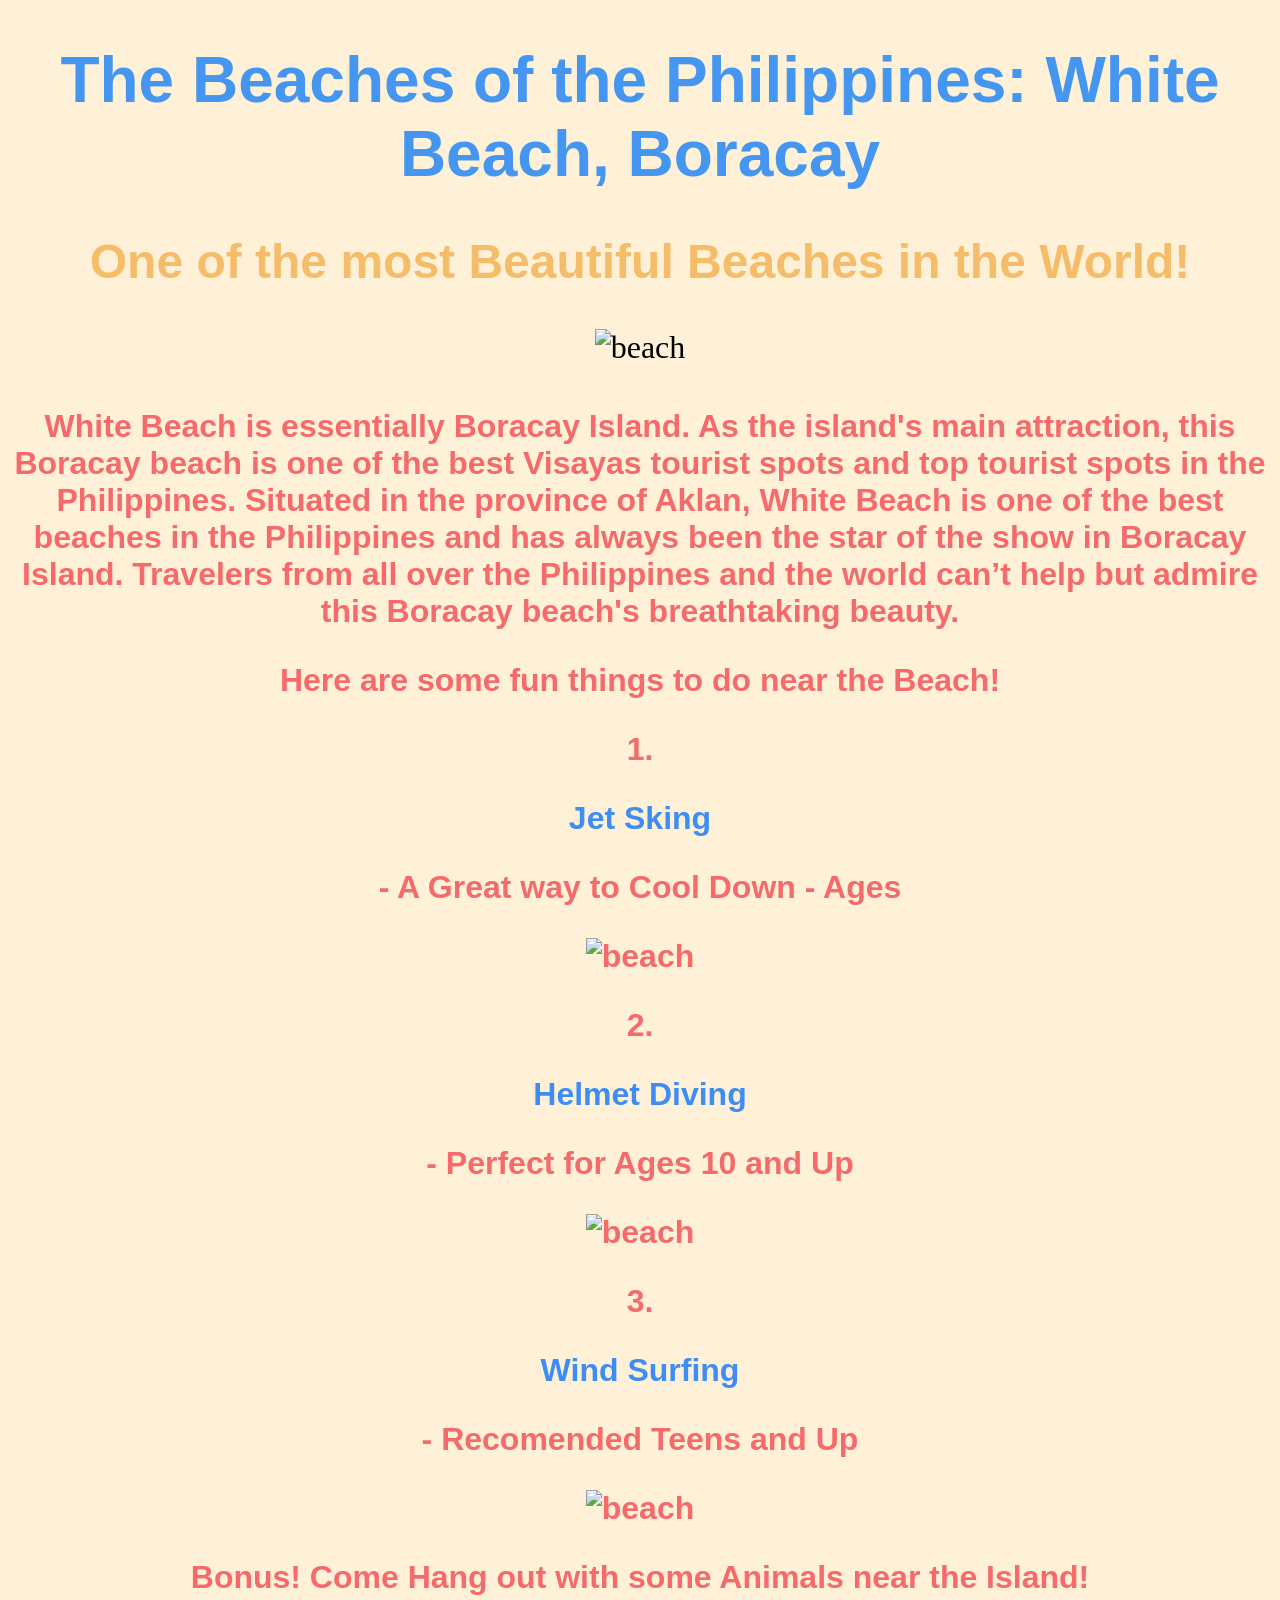
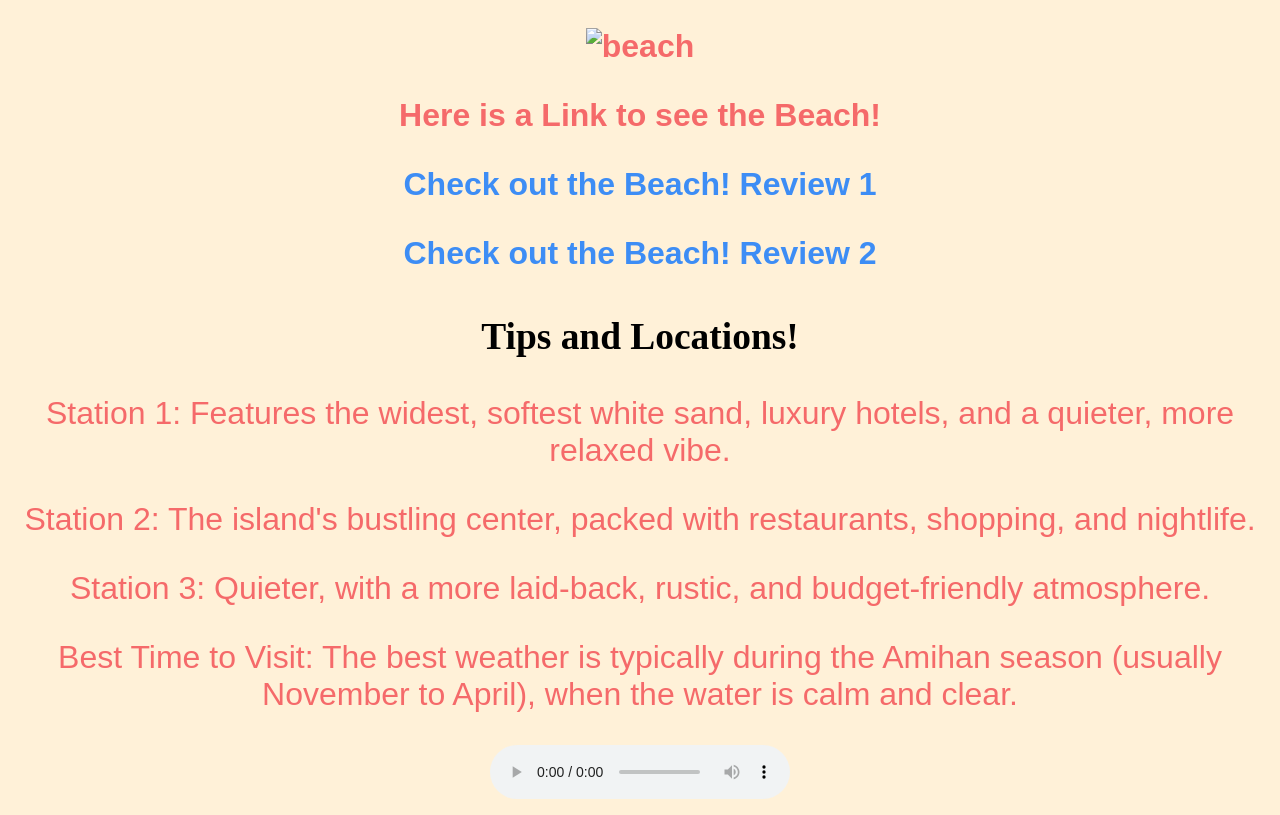
==== index.html @ db938e59 "Add files via upload" ====
<!DOCTYPE html>
<html lang="en">
<head>

    <meta charset="UTF-8">
    <meta name="viewport" content="width=device-width, initial-scale=1.0">
    <title>Document</title>
    <link href="style.css" rel="stylesheet" type="text/css"/>
</head>
<body>
    <h1>The Beaches of the Philippines: White Beach, Boracay </h1>
    <h2>One of the most Beautiful Beaches in the World!</h2>
    <img src="https://www.shoreexcursions.asia/wp-content/uploads/2017/06/Boracay-White-Beach.jpg" alt="beach" width = "1200" />  
    
    <h4>White Beach is essentially Boracay Island. As the island's main attraction, this Boracay beach is one of the best Visayas tourist spots and top tourist spots in the Philippines. 
     Situated in the province of Aklan, White Beach is one of the best beaches in the Philippines and has always been the star of the show in Boracay Island. Travelers from all over the Philippines and the world can’t help but admire this Boracay beach's breathtaking beauty. </p>
<P>Here are some fun things to do near the Beach!</P>
<p>1. </p>
<a href="https://www.klook.com/en-US/activity/7946-jet-ski-experience-boracay/" target="_blank" >Jet Sking </a> 
<p> - A Great way to Cool Down - Ages </p>
<img src="https://res.klook.com/images/fl_lossy.progressive,q_65/c_fill,w_1295,h_836/w_80,x_15,y_15,g_south_west,l_Klook_water_br_trans_yhcmh3/activities/i8gl6i6trzmjlyeucxvk/BoracayJetSkiExperience.jpg" alt="beach" width = "1000" > 

<p>2. </p>
<a href="https://myboracayguide.com/boracay-activities/helmet-dive/" target="_blank" >Helmet Diving </a> 
<p> - Perfect for Ages 10 and Up </p>
<img src="https://www.fourseasons.com/alt/img-opt/~70.1530.0,0000-202,0902-3000,0000-1687,5000/publish/content/dam/fourseasons/images/web/BOR/BOR_2040_original.jpg" alt="beach" width = "1000" > 

<p>3. </p>
<a href="https://www.windsurfasia.com/en/windsurfing" target="_blank" >Wind Surfing </a> 
<p> - Recomended Teens and Up </p>
<img src="https://www.severnesails.com/wp-content/uploads/2020/05/Dyno-board-setup-guide-with-Simon-Bornhoft-Warrior-World-1.jpg" alt="beach" width = "1000" > 

<p>Bonus! Come Hang out with some Animals near the Island!</p>
<img src="https://media1.tenor.com/m/3x328Tn_4SwAAAAC/megans-dancing.gif" alt="beach" width = "800" > 

<p>Here is a Link to see the Beach!</p>
<a href="https://www.youtube.com/watch?v=zOc-nWnYa1k" target="_blank" >Check out the Beach! Review 1 </a> 
<p></p>
<a href="https://www.youtube.com/watch?v=Ky5i1zNrvLM" target="_blank" >Check out the Beach! Review 2</a> 
<h3>Tips and Locations!</h3>
<p>Station 1: Features the widest, softest white sand, luxury hotels, and a quieter, more relaxed vibe.</p>
<p> Station 2: The island's bustling center, packed with restaurants, shopping, and nightlife.</p>
<p> Station 3: Quieter, with a more laid-back, rustic, and budget-friendly atmosphere.</p>
<p>Best Time to Visit: The best weather is typically during the Amihan season (usually November to April), when the water is calm and clear.</p>




<audio controls autoplay loop>
    <source src = "mice.mp3" type="audio/mpeg">
  </audio>
</body>
</html>
---- style.css ----
/*Gabe Briones - 3/10/2026 - Dream Website*/

html{
width: 100;
height : 100;
}

body{
text-align: center;
 background-color: rgb(255, 241, 216);
font-size: xx-large;
}

h1 {
    font-family:'Franklin Gothic Medium', 'Arial Narrow', Arial, sans-serif;
    color:rgb(69, 150, 241);
}

h2 {
    font-family:'Franklin Gothic Medium', 'Arial Narrow', Arial, sans-serif;
    color:rgb(245, 189, 106);
}

h4 {
    font-family: 'Gill Sans', 'Gill Sans MT', Calibri, 'Trebuchet MS', sans-serif;
    color:rgb(245, 106, 106);
}
p {
    font-family: 'Franklin Gothic Medium', 'Arial Narrow', Arial, sans-serif;
    color:rgb(245, 106, 106);
    p.solid {border-style: solid;}
}

a{
text-decoration: none;
color: rgb(61, 141, 245);
}
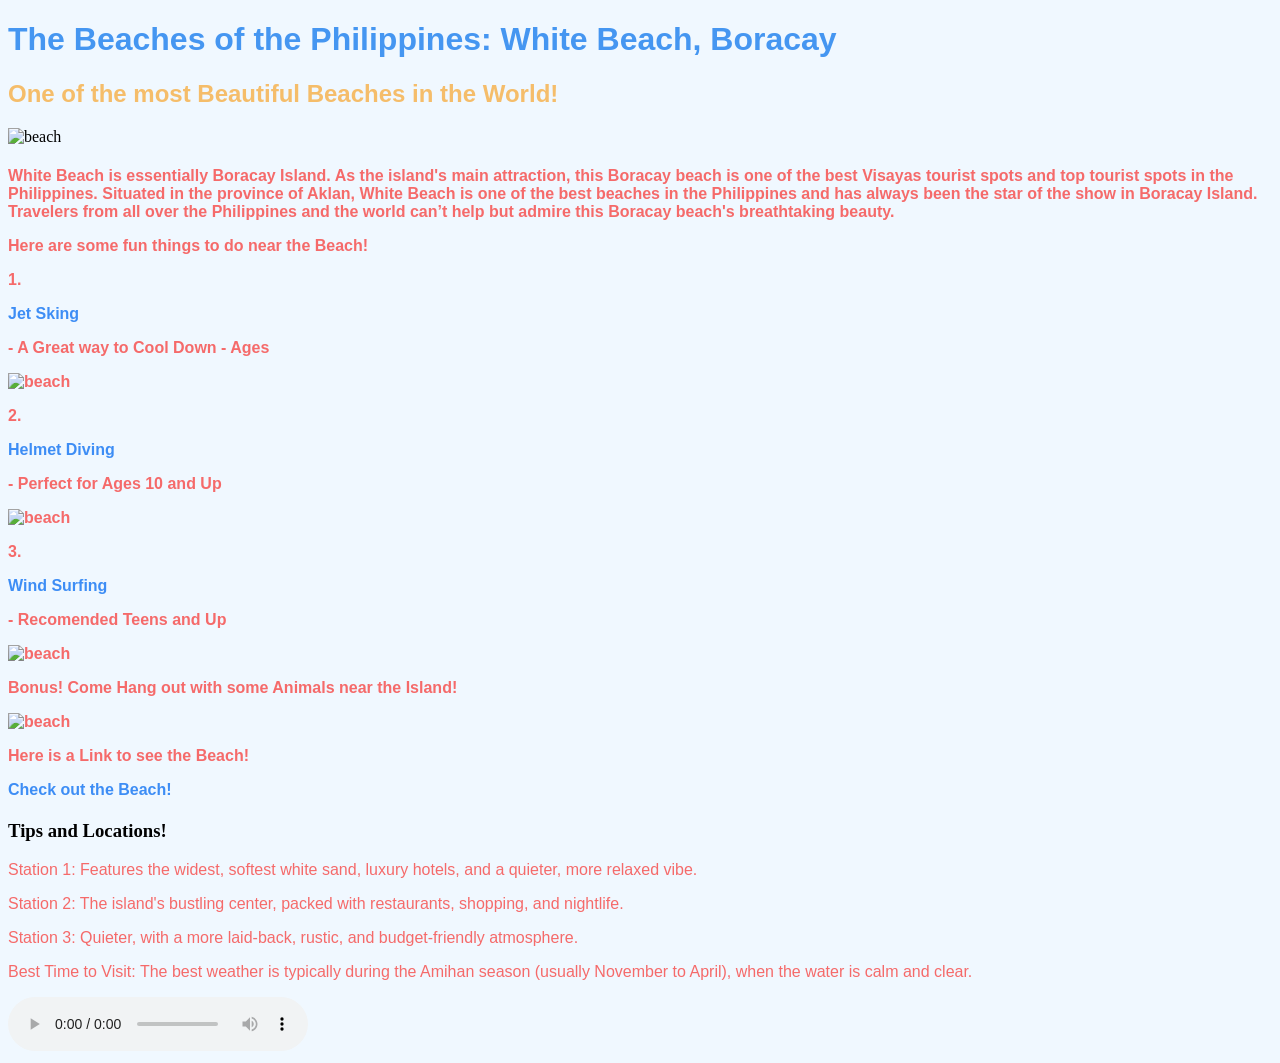
==== commit ff6911bb: "Add files via upload" ====
--- a/index.html
+++ b/index.html
@@ -12,42 +12,36 @@
 <body>
     <h1>The Beaches of the Philippines: White Beach, Boracay </h1>
     <h2>One of the most Beautiful Beaches in the World!</h2>
-    <img src="https://www.shoreexcursions.asia/wp-content/uploads/2017/06/Boracay-White-Beach.jpg" alt="beach" width = "1200" />  
-    
+    <img src="https://www.shoreexcursions.asia/wp-content/uploads/2017/06/Boracay-White-Beach.jpg" alt="beach" width = "600" >  
     <h4>White Beach is essentially Boracay Island. As the island's main attraction, this Boracay beach is one of the best Visayas tourist spots and top tourist spots in the Philippines. 
      Situated in the province of Aklan, White Beach is one of the best beaches in the Philippines and has always been the star of the show in Boracay Island. Travelers from all over the Philippines and the world can’t help but admire this Boracay beach's breathtaking beauty. </p>
 <P>Here are some fun things to do near the Beach!</P>
 <p>1. </p>
 <a href="https://www.klook.com/en-US/activity/7946-jet-ski-experience-boracay/" target="_blank" >Jet Sking </a> 
 <p> - A Great way to Cool Down - Ages </p>
-<img src="https://res.klook.com/images/fl_lossy.progressive,q_65/c_fill,w_1295,h_836/w_80,x_15,y_15,g_south_west,l_Klook_water_br_trans_yhcmh3/activities/i8gl6i6trzmjlyeucxvk/BoracayJetSkiExperience.jpg" alt="beach" width = "1000" > 
+<img src="https://res.klook.com/images/fl_lossy.progressive,q_65/c_fill,w_1295,h_836/w_80,x_15,y_15,g_south_west,l_Klook_water_br_trans_yhcmh3/activities/i8gl6i6trzmjlyeucxvk/BoracayJetSkiExperience.jpg" alt="beach" width = "600" > 
 
 <p>2. </p>
 <a href="https://myboracayguide.com/boracay-activities/helmet-dive/" target="_blank" >Helmet Diving </a> 
 <p> - Perfect for Ages 10 and Up </p>
-<img src="https://www.fourseasons.com/alt/img-opt/~70.1530.0,0000-202,0902-3000,0000-1687,5000/publish/content/dam/fourseasons/images/web/BOR/BOR_2040_original.jpg" alt="beach" width = "1000" > 
+<img src="https://www.fourseasons.com/alt/img-opt/~70.1530.0,0000-202,0902-3000,0000-1687,5000/publish/content/dam/fourseasons/images/web/BOR/BOR_2040_original.jpg" alt="beach" width = "600" > 
 
 <p>3. </p>
 <a href="https://www.windsurfasia.com/en/windsurfing" target="_blank" >Wind Surfing </a> 
 <p> - Recomended Teens and Up </p>
-<img src="https://www.severnesails.com/wp-content/uploads/2020/05/Dyno-board-setup-guide-with-Simon-Bornhoft-Warrior-World-1.jpg" alt="beach" width = "1000" > 
+<img src="https://www.severnesails.com/wp-content/uploads/2020/05/Dyno-board-setup-guide-with-Simon-Bornhoft-Warrior-World-1.jpg" alt="beach" width = "600" > 
 
 <p>Bonus! Come Hang out with some Animals near the Island!</p>
-<img src="https://media1.tenor.com/m/3x328Tn_4SwAAAAC/megans-dancing.gif" alt="beach" width = "800" > 
+<img src="https://media1.tenor.com/m/3x328Tn_4SwAAAAC/megans-dancing.gif" alt="beach" width = "400" > 
 
 <p>Here is a Link to see the Beach!</p>
-<a href="https://www.youtube.com/watch?v=zOc-nWnYa1k" target="_blank" >Check out the Beach! Review 1 </a> 
-<p></p>
-<a href="https://www.youtube.com/watch?v=Ky5i1zNrvLM" target="_blank" >Check out the Beach! Review 2</a> 
+<a href="https://www.youtube.com/watch?v=zOc-nWnYa1k" target="_blank" >Check out the Beach! </a> 
 <h3>Tips and Locations!</h3>
 <p>Station 1: Features the widest, softest white sand, luxury hotels, and a quieter, more relaxed vibe.</p>
 <p> Station 2: The island's bustling center, packed with restaurants, shopping, and nightlife.</p>
 <p> Station 3: Quieter, with a more laid-back, rustic, and budget-friendly atmosphere.</p>
 <p>Best Time to Visit: The best weather is typically during the Amihan season (usually November to April), when the water is calm and clear.</p>
 
-
-
-
 <audio controls autoplay loop>
     <source src = "mice.mp3" type="audio/mpeg">
   </audio>
--- a/style.css
+++ b/style.css
@@ -6,9 +6,7 @@
 }
 
 body{
-text-align: center;
- background-color: rgb(255, 241, 216);
-font-size: xx-large;
+background-color: aliceblue;
 }
 
 h1 {
@@ -28,11 +26,9 @@
 p {
     font-family: 'Franklin Gothic Medium', 'Arial Narrow', Arial, sans-serif;
     color:rgb(245, 106, 106);
-    p.solid {border-style: solid;}
 }
 
 a{
 text-decoration: none;
 color: rgb(61, 141, 245);
-}
-
+}
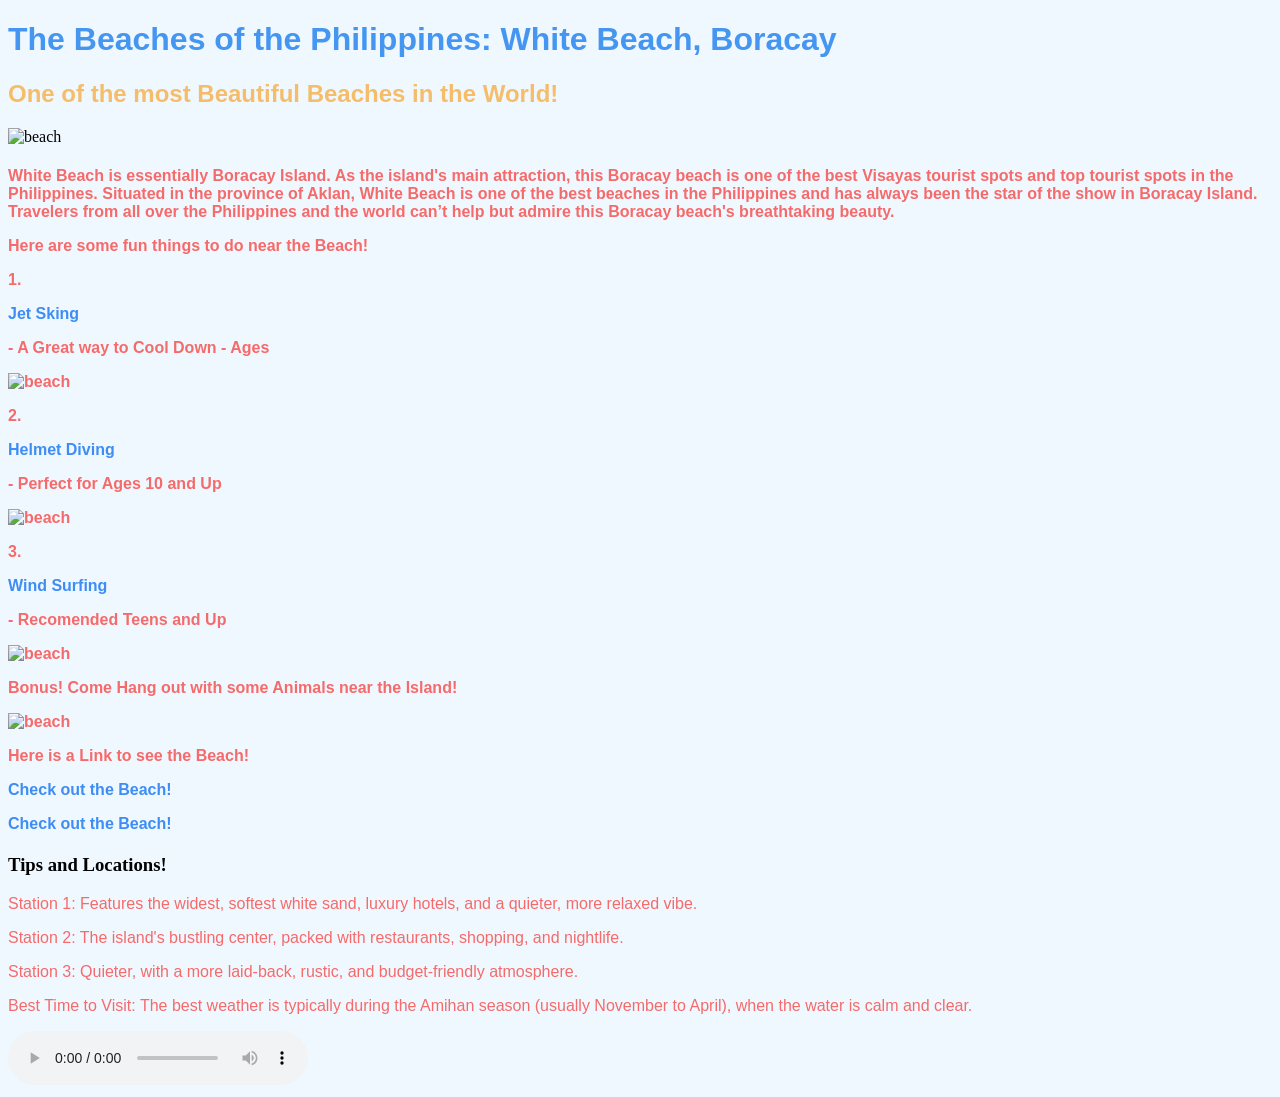
==== commit 7d7d7cef: "Add files via upload" ====
--- a/index.html
+++ b/index.html
@@ -6,7 +6,7 @@
 
     <meta charset="UTF-8">
     <meta name="viewport" content="width=device-width, initial-scale=1.0">
-    <title>Document</title>
+    <title>Gabe's Dream Destination</title>
     <link href="style.css" rel="stylesheet" type="text/css"/>
 </head>
 <body>
@@ -36,6 +36,8 @@
 
 <p>Here is a Link to see the Beach!</p>
 <a href="https://www.youtube.com/watch?v=zOc-nWnYa1k" target="_blank" >Check out the Beach! </a> 
+<p></p>
+<a href="https://www.youtube.com/watch?v=Ky5i1zNrvLM" target="_blank" >Check out the Beach! </a> 
 <h3>Tips and Locations!</h3>
 <p>Station 1: Features the widest, softest white sand, luxury hotels, and a quieter, more relaxed vibe.</p>
 <p> Station 2: The island's bustling center, packed with restaurants, shopping, and nightlife.</p>
